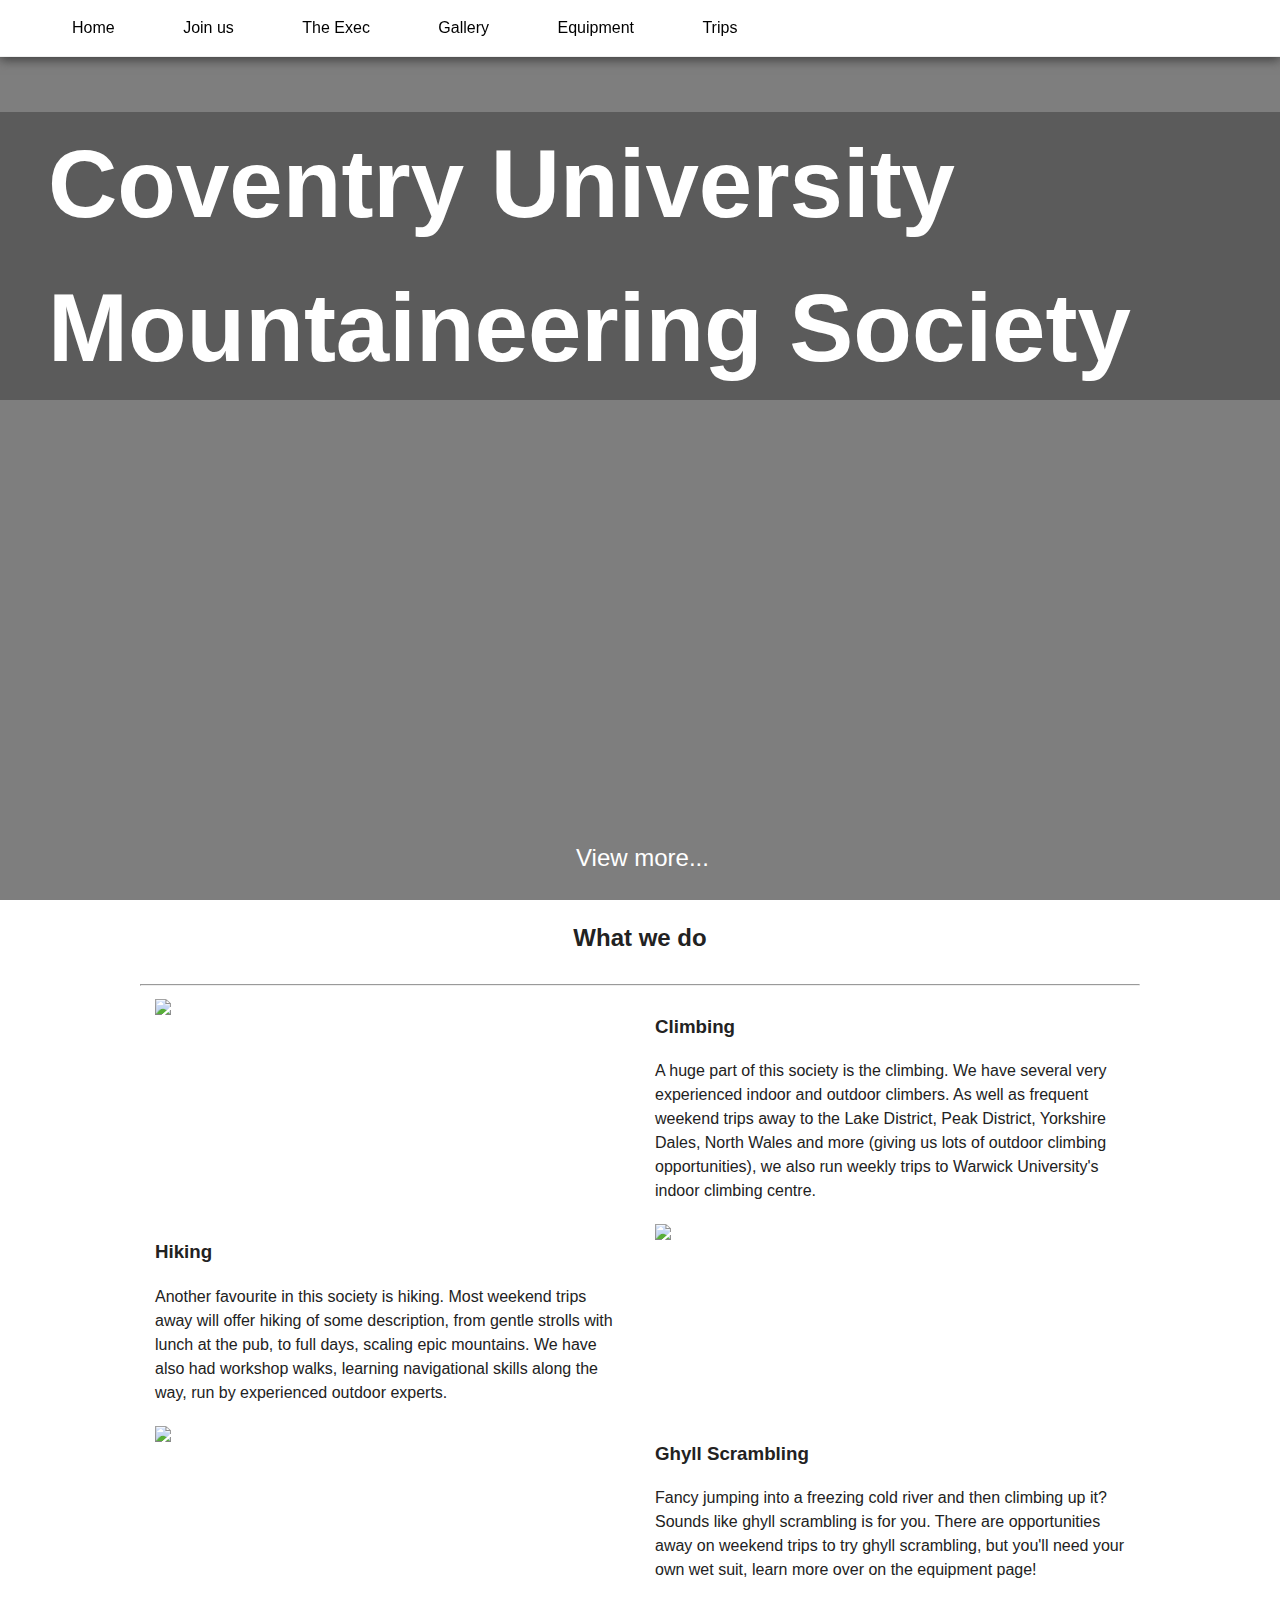
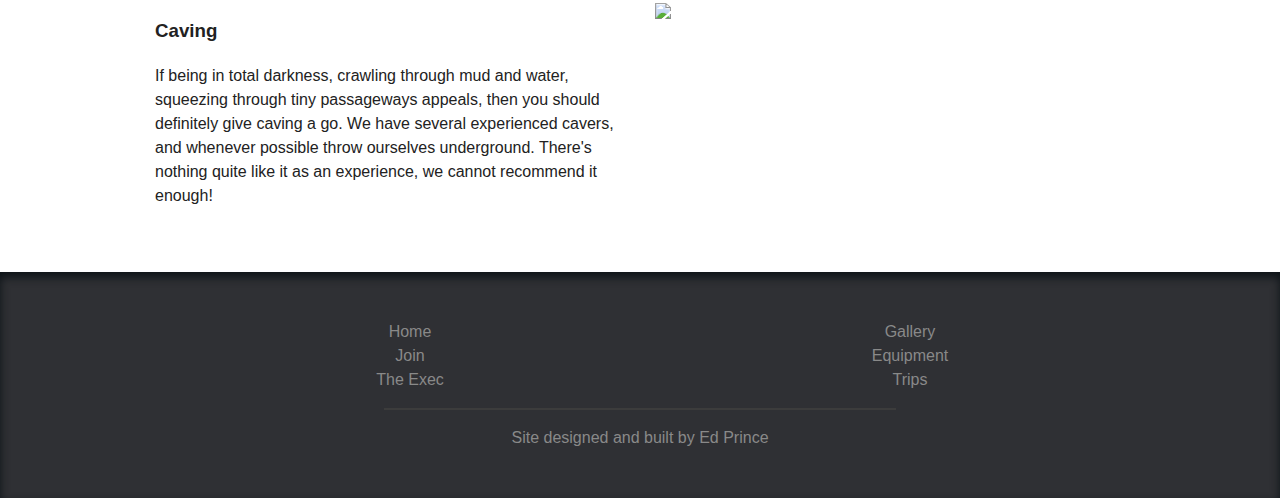
==== index.html @ 5d22e875 "inital commit" ====
<!DOCTYPE html>
<html>
  <head>
    <link href='assets/styles/foundation.css' type='text/css' rel='stylesheet'>
    <link href='assets/styles/main.css' type='text/css' rel='stylesheet'>
    <meta name='viewport' content='width=device-width, initial-scale=1'>
  </head>
  <body>
    <nav role='navigation'>
      <ul>
        <a href='index.html'>Home</a>
        <a href='join.html'>Join us</a>
        <a href='exec.html'>The Exec</a>
        <a href='gallery.html'>Gallery</a>
        <a href='equipment.html'>Equipment</a>
        <a href='trips.html'>Trips</a>
      </ul>
    </nav>
    <div class='banner'>
      <h1>Coventry University Mountaineering Society</h1>
      <p class='bottom-middle'>View more...</p>
    </div>
    <h2 class='center-text'>What we do</h2>
    <div class='row'>
      <hr/>
      <div class='small-12 medium-6 large-6 columns'>
        <img src='https://scontent-lhr3-1.xx.fbcdn.net/hphotos-xat1/v/t1.0-9/1390750_933200456715358_7575628247271418208_n.jpg?oh=2579869098cada220a98e3c2d1320e5d&oe=56D800A7'>
      </div>
      <div class='small-12 medium-6 large-6 columns'>
        <h3>Climbing</h3>
        <p>A huge part of this society is the climbing. We have several very
          experienced indoor and outdoor climbers. As well as frequent weekend
          trips away to the Lake District, Peak District, Yorkshire Dales, North
          Wales and more (giving us lots of outdoor climbing opportunities), we
          also run weekly trips to Warwick University's indoor climbing centre.
        </p>
      </div>
    </div>


    <div class='row'>
      <div class='small-12 medium-6 large-6 columns'>
        <h3>Hiking</h3>
        <p>
          Another favourite in this society is hiking. Most weekend trips away
          will offer hiking of some description, from gentle strolls with lunch
          at the pub, to full days, scaling epic mountains. We have also had
          workshop walks, learning navigational skills along the way, run by
          experienced outdoor experts.
        </p>
      </div>
      <div class='small-12 medium-6 large-6 columns'>
        <img src='https://scontent-lhr3-1.xx.fbcdn.net/hphotos-xtp1/v/t1.0-9/12143160_1124571184221463_495016894882426957_n.jpg?oh=e690f545d40d3f5d02634ebc121af28b&oe=571AF069'>
      </div>
    </div>


    <div class='row'>
      <div class='small-12 medium-6 large-6 columns'>
        <img src='https://scontent-lhr3-1.xx.fbcdn.net/hphotos-xtp1/v/t1.0-9/12227582_10153261225861274_1572023483022556520_n.jpg?oh=525ca7c132d040963d3394be7013a835&oe=5711131B'>
      </div>
      <div class='small-12 medium-6 large-6 columns'>
        <h3>Ghyll Scrambling</h3>
        <p>Fancy jumping into a freezing cold river and then climbing up it?
          Sounds like ghyll scrambling is for you. There are opportunities away
          on weekend trips to try ghyll scrambling, but you'll need your own wet
          suit, learn more over on the equipment page!
        </p>
      </div>
    </div>



    <div class='row'>
      <div class='small-12 medium-6 large-6 columns'>
        <h3>Caving</h3>
        <p>
          If being in total darkness, crawling through mud and water, squeezing
          through tiny passageways appeals, then you should definitely give
          caving a go. We have several experienced cavers, and whenever possible
          throw ourselves underground. There's nothing quite like it as an
          experience, we cannot recommend it enough!
        </p>
      </div>
      <div class='small-12 medium-6 large-6 columns'>
        <img src='https://scontent-lhr3-1.xx.fbcdn.net/hphotos-xap1/v/t1.0-9/12190852_10153250730786274_3039672291292974343_n.jpg?oh=d2701e5f2aa52167abc50d913bb65d3b&oe=56D3A9EB'>
      </div>
    </div>




    <div class='footer'>
      <div class='row'>
        <div class='small-12 medium-6 large-6 columns'>
          <ul>
            <li>Home</li>
            <li>Join</li>
            <li>The Exec</li>
          </ul>
        </div>
        <div class='small-12 medium-6 large-6 columns'>
          <ul>
            <li>Gallery</li>
            <li>Equipment</li>
            <li>Trips</li>
          </ul>
        </div>
      </div>
      <hr />
      <p>Site designed and built by Ed Prince</p>
    </div>

  </body>

</html>
---- assets/styles/main.css ----
body {
  margin: 0;
  padding: 0;
}
body * {
  font-family: helvetica;
}
nav a {
  list-style-type: none;
  margin-right: 2em;
  margin-left: 2em;
  text-decoration: none;
  color: black;
}


nav {
  margin: 0 auto;
  //text-align: center;
  border-bottom: solid 1px #efefef;
  position: fixed;
  top: 0;
  background-color: white;
  width: 100%;
  box-shadow: 0px 3px 10px #403F3F;
  z-index: 10;
}

nav ul {
  display: horizontal;
}

.banner {
  height: 100vh;
  width: 100%;
  background-color: #7e7e7e;
  box-sizing: border-box;
  padding-top: 3em;
  //background-image: url('../images/castle.jpg');
  //background-image: url('https://scontent-lhr3-1.xx.fbcdn.net/hphotos-xpl1/v/t1.0-9/10405504_1630440473887273_3943647595132461081_n.jpg?oh=bee19d6488b1036724e78989224414c3&oe=5714CD9E');
  background-image: url('https://scontent-lhr3-1.xx.fbcdn.net/hphotos-xtp1/v/t1.0-9/11220131_1624210461176941_1132996536258402668_n.jpg?oh=8cff24821f21546caadd8e189a2e6567&oe=571BAAFC');
  background-size: cover;
  position: relative;
}

#equipment {
  background-image: url('../images/knot.jpg');
}

.banner h1 {
  font-style: bold;
  //text-align: center;
  font-size: 6em;
  color: white;
  background-color: rgba(10, 10, 10, .3);
  padding-left: .5em;
}

.bottom-middle {
  position: absolute;
  bottom: 0;
  left: 45%;
  color: white;
  font-size: 1.5em;
}

.center-text {
  text-align: center;
}

.footer {
  background-color: #2F3034;
  bottom: 0;
  width: 100%;
  padding-top: 2em;
  padding-bottom: 2em;
  text-align: center;
  color: #898989;
  margin-top: 3em;
  box-shadow: inset 0px 5px 10px #0D1317;
}

.footer li {
  list-style-type: none;
}

.footer hr {
  width: 40%;
  margin: 0 auto;
  border: solid 1px #3C3C3C;
}
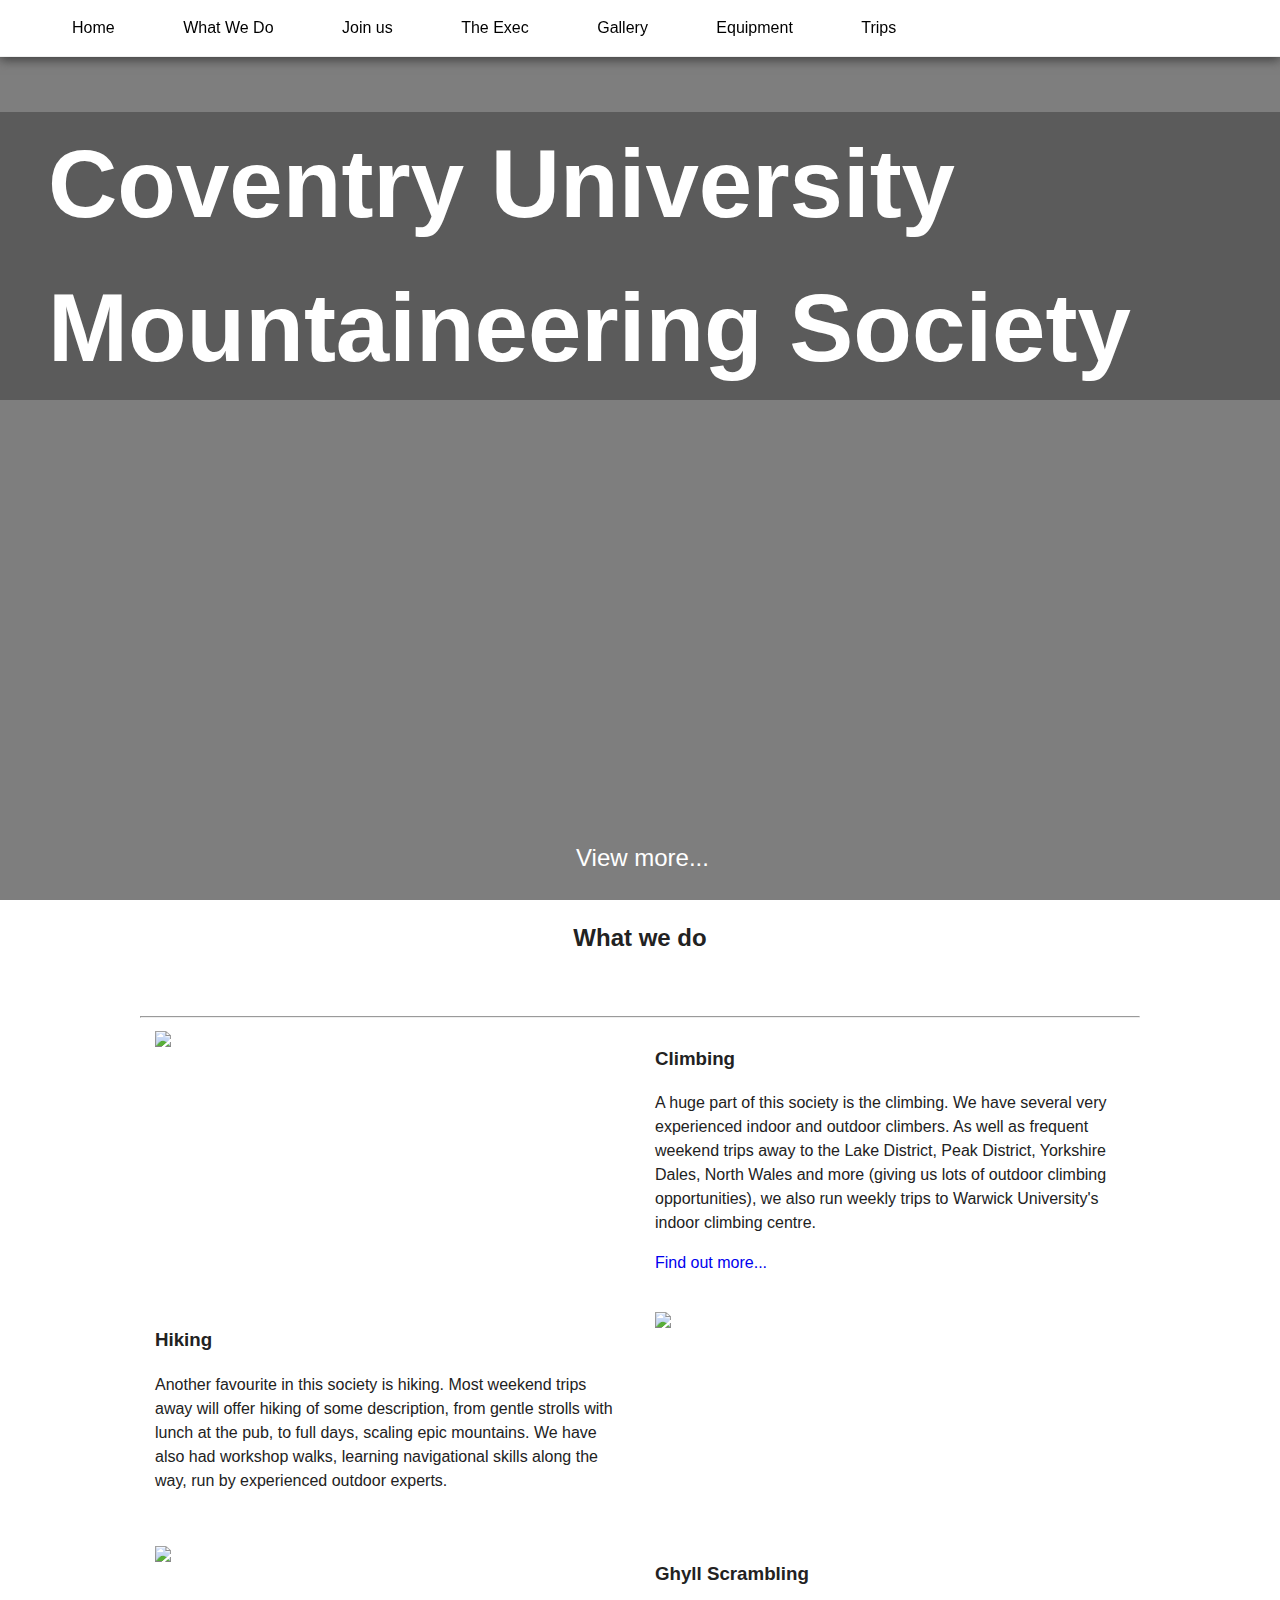
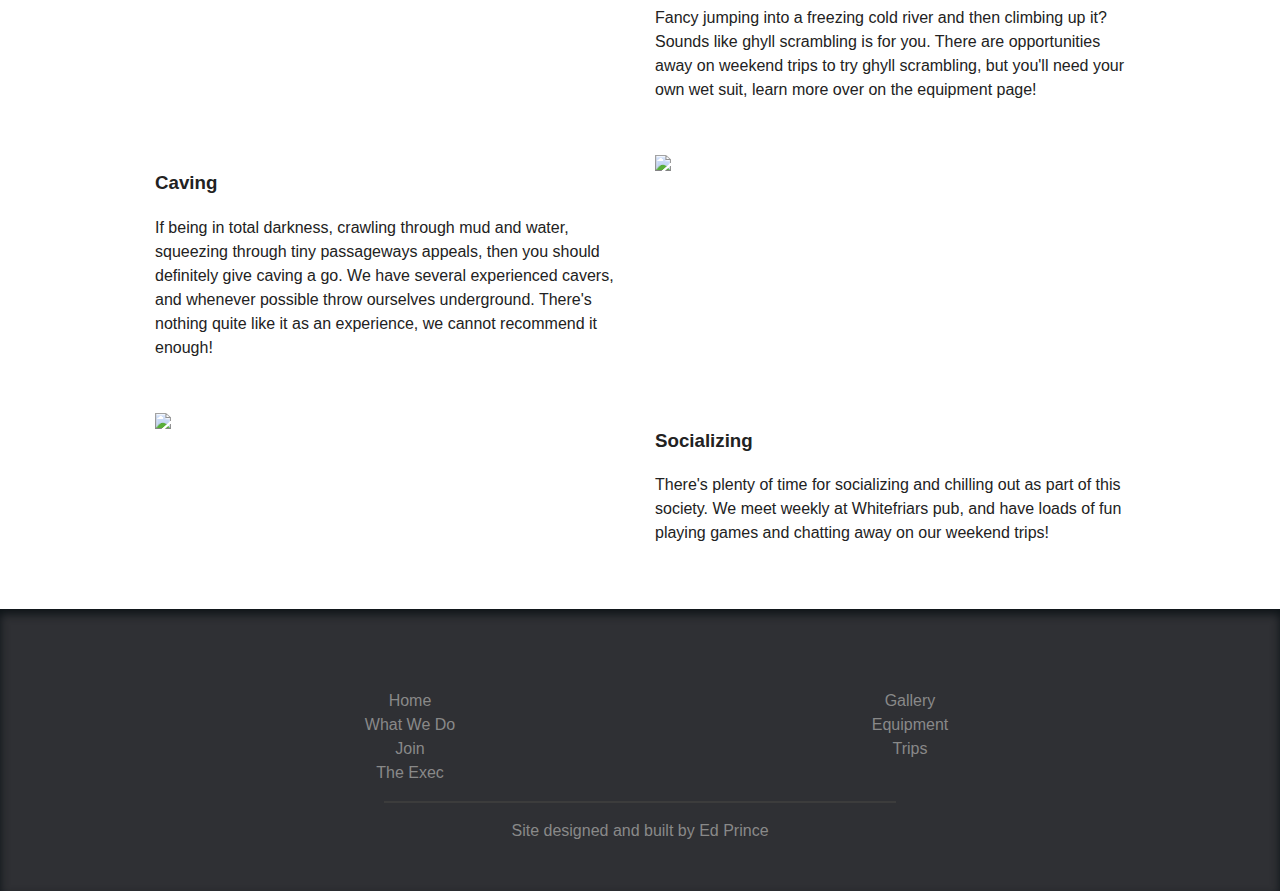
==== commit cfa4a9ad: "fixed banners, mobile optimization" ====
--- a/index.html
+++ b/index.html
@@ -9,6 +9,7 @@
     <nav role='navigation'>
       <ul>
         <a href='index.html'>Home</a>
+        <a href='what-we-do.html'>What We Do</a>
         <a href='join.html'>Join us</a>
         <a href='exec.html'>The Exec</a>
         <a href='gallery.html'>Gallery</a>
@@ -34,6 +35,7 @@
           Wales and more (giving us lots of outdoor climbing opportunities), we
           also run weekly trips to Warwick University's indoor climbing centre.
         </p>
+        <a href='what-we-do.html#climbing'>Find out more...</a>
       </div>
     </div>
 
@@ -89,12 +91,30 @@
 
 
 
+    <div class='row'>
+      <div class='small-12 medium-6 large-6 columns'>
+        <img src='https://scontent-lhr3-1.xx.fbcdn.net/hphotos-xpf1/v/t1.0-9/12313771_10153310132021274_5013911001444658633_n.jpg?oh=be2e4b45527b25f02bf33574d8229c76&oe=572216C1'>
+      </div>
+      <div class='small-12 medium-6 large-6 columns'>
+        <h3>Socializing</h3>
+        <p>
+          There's plenty of time for socializing and chilling out as part
+          of this society. We meet weekly at Whitefriars pub, and have loads of
+          fun playing games and chatting away on our weekend trips!
+
+        </p>
+      </div>
+    </div>
+
+
+
 
     <div class='footer'>
       <div class='row'>
         <div class='small-12 medium-6 large-6 columns'>
           <ul>
             <li>Home</li>
+            <li>What We Do</li>
             <li>Join</li>
             <li>The Exec</li>
           </ul>
--- a/assets/styles/main.css
+++ b/assets/styles/main.css
@@ -1,3 +1,13 @@
+@media (max-width: 40em) {
+  nav a {
+    display: none;
+  }
+}
+@media (min-width: 40em) {
+  .banner h1 {
+    font-size: 6em;
+  }
+}
 body {
   margin: 0;
   padding: 0;
@@ -5,12 +15,21 @@
 body * {
   font-family: helvetica;
 }
+
+.row {
+  padding-top: 2em;
+}
+
 nav a {
   list-style-type: none;
   margin-right: 2em;
   margin-left: 2em;
   text-decoration: none;
   color: black;
+}
+
+a {
+  text-decoration: none;
 }
 
 
@@ -40,6 +59,7 @@
   //background-image: url('https://scontent-lhr3-1.xx.fbcdn.net/hphotos-xpl1/v/t1.0-9/10405504_1630440473887273_3943647595132461081_n.jpg?oh=bee19d6488b1036724e78989224414c3&oe=5714CD9E');
   background-image: url('https://scontent-lhr3-1.xx.fbcdn.net/hphotos-xtp1/v/t1.0-9/11220131_1624210461176941_1132996536258402668_n.jpg?oh=8cff24821f21546caadd8e189a2e6567&oe=571BAAFC');
   background-size: cover;
+  background-attachment: fixed;
   position: relative;
 }
 
@@ -50,7 +70,6 @@
 .banner h1 {
   font-style: bold;
   //text-align: center;
-  font-size: 6em;
   color: white;
   background-color: rgba(10, 10, 10, .3);
   padding-left: .5em;
@@ -89,3 +108,43 @@
   margin: 0 auto;
   border: solid 1px #3C3C3C;
 }
+
+.blank-list li {
+  list-style-type: none;
+}
+
+.shortcuts {
+  display: inline;
+}
+
+.shortcuts li {
+  border-bottom: solid 1px #898989;
+  padding-top: .5em;
+  padding-bottom: .5em;
+  cursor: pointer;
+  color: black;
+}
+
+.shortcuts li a {
+  color: black;
+  display: block;
+}
+
+.shortcuts li:hover a {
+  color: lightblue;
+}
+
+.shortcuts li::after {
+  content: '';
+}
+
+.info {
+  border-bottom: solid 1px #898989;
+  padding-bottom: 1em;
+}
+
+#encap img {
+  //height: 200px;
+  //width: 200px;
+  -o-object-fit: contain;
+}
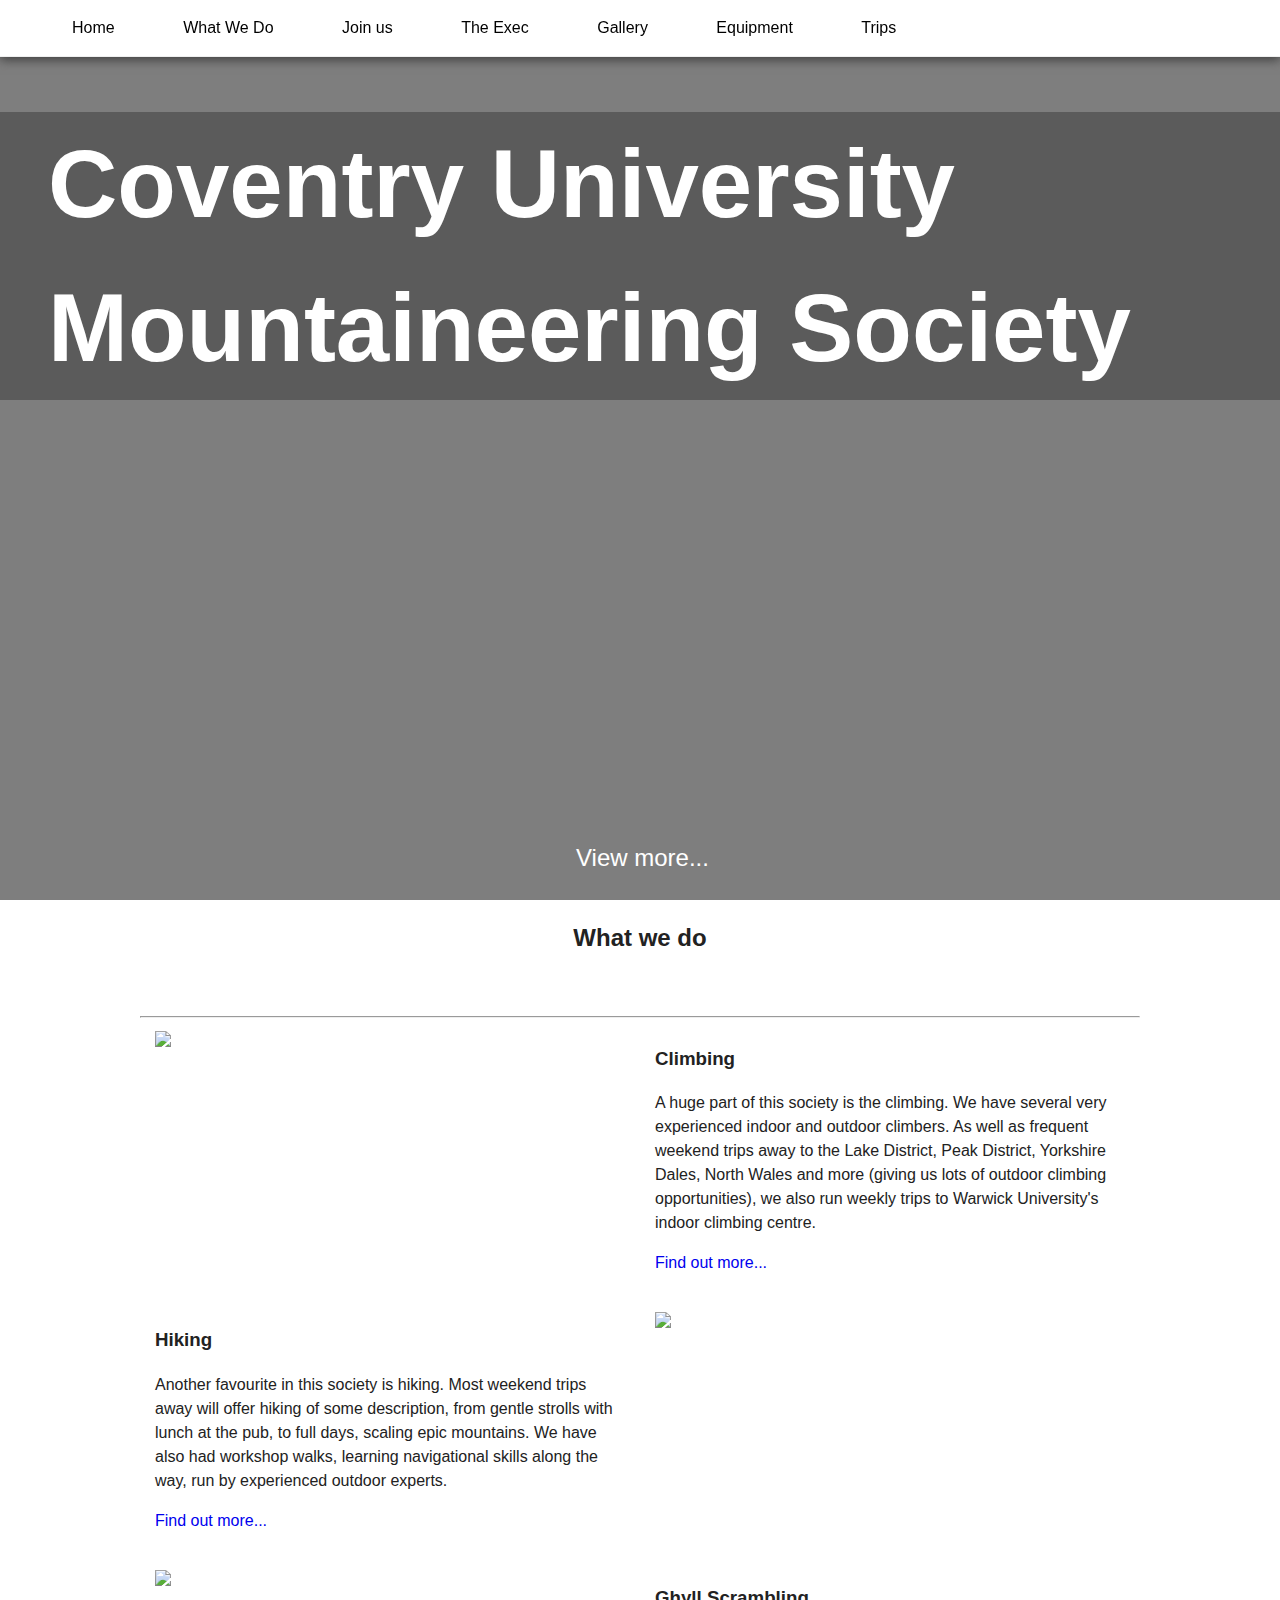
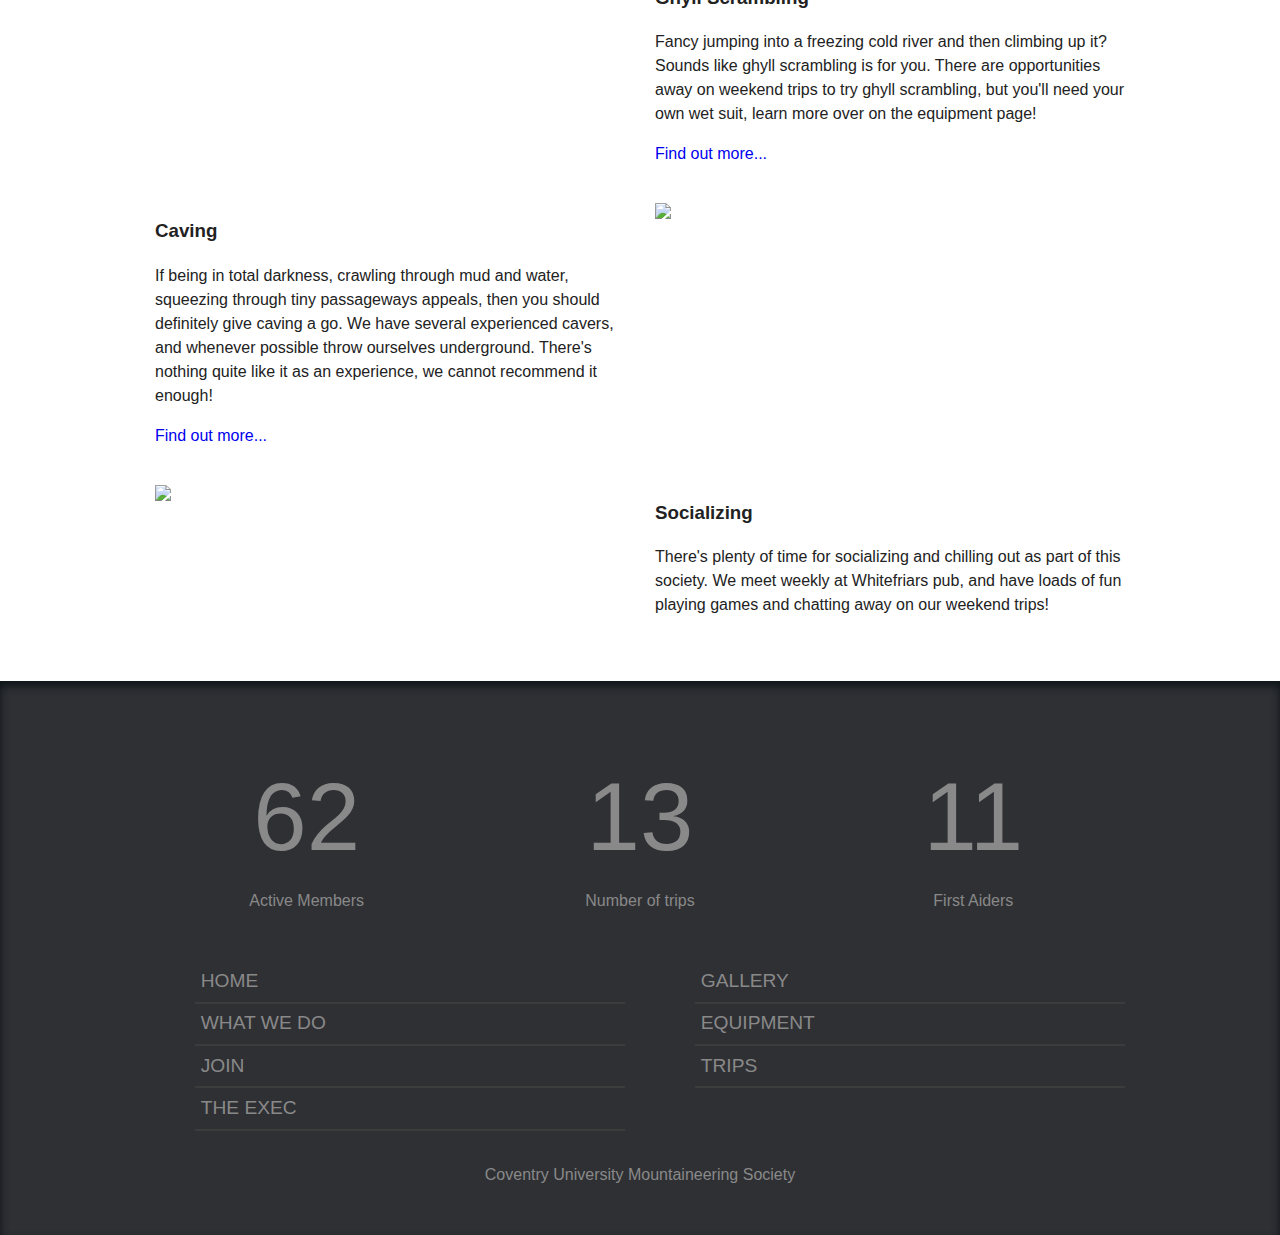
==== commit 46ffabcc: "update" ====
--- a/index.html
+++ b/index.html
@@ -50,6 +50,7 @@
           workshop walks, learning navigational skills along the way, run by
           experienced outdoor experts.
         </p>
+        <a href='what-we-do.html#hiking'>Find out more...</a>
       </div>
       <div class='small-12 medium-6 large-6 columns'>
         <img src='https://scontent-lhr3-1.xx.fbcdn.net/hphotos-xtp1/v/t1.0-9/12143160_1124571184221463_495016894882426957_n.jpg?oh=e690f545d40d3f5d02634ebc121af28b&oe=571AF069'>
@@ -68,6 +69,7 @@
           on weekend trips to try ghyll scrambling, but you'll need your own wet
           suit, learn more over on the equipment page!
         </p>
+        <a href='what-we-do.html#ghyll'>Find out more...</a>
       </div>
     </div>
 
@@ -83,6 +85,7 @@
           throw ourselves underground. There's nothing quite like it as an
           experience, we cannot recommend it enough!
         </p>
+        <a href='what-we-do.html#caving'>Find out more...</a>
       </div>
       <div class='small-12 medium-6 large-6 columns'>
         <img src='https://scontent-lhr3-1.xx.fbcdn.net/hphotos-xap1/v/t1.0-9/12190852_10153250730786274_3039672291292974343_n.jpg?oh=d2701e5f2aa52167abc50d913bb65d3b&oe=56D3A9EB'>
@@ -101,7 +104,6 @@
           There's plenty of time for socializing and chilling out as part
           of this society. We meet weekly at Whitefriars pub, and have loads of
           fun playing games and chatting away on our weekend trips!
-
         </p>
       </div>
     </div>
@@ -111,6 +113,26 @@
 
     <div class='footer'>
       <div class='row'>
+        <div class='small-12 medium-4 large-4 columns'>
+          <div class='stats'>
+            <p class='large-bold'>62</p>
+            <p>Active Members</p>
+          </div>
+        </div>
+        <div class='small-12 medium-4 large-4 columns'>
+          <div class='stats'>
+            <p class='large-bold'>13</p>
+            <p>Number of trips</p>
+          </div>
+        </div>
+        <div class='small-12 medium-4 large-4 columns'>
+          <div class='stats'>
+            <p class='large-bold'>11</p>
+            <p>First Aiders</p>
+          </div>
+        </div>
+      </div>
+      <div class='row sitemap'>
         <div class='small-12 medium-6 large-6 columns'>
           <ul>
             <li>Home</li>
@@ -127,8 +149,7 @@
           </ul>
         </div>
       </div>
-      <hr />
-      <p>Site designed and built by Ed Prince</p>
+      <p>Coventry University Mountaineering Society</p>
     </div>
 
   </body>
--- a/assets/styles/main.css
+++ b/assets/styles/main.css
@@ -99,8 +99,28 @@
   box-shadow: inset 0px 5px 10px #0D1317;
 }
 
-.footer li {
-  list-style-type: none;
+.stats {
+  list-style-type: none;
+}
+
+.stats li {
+  display: inline !important;
+}
+
+.stats p {
+  margin: 0;
+}
+.large-bold {
+  font-size: 6em;
+}
+
+.footer .sitemap li {
+  list-style-type: none;
+  border-bottom: solid 2px #3C3C3C;
+  text-align: left;
+  padding: .3em;
+  font-size: 1.2em;
+  text-transform: uppercase;
 }
 
 .footer hr {
@@ -148,3 +168,38 @@
   //width: 200px;
   -o-object-fit: contain;
 }
+
+.clean-list li {
+  list-style-type: none;
+  padding: .5em;
+}
+
+.clean-list li:not(:last-child) {
+  border-bottom: solid 1px #898989;
+} 
+
+.panel {
+  text-align: center;
+  background-color: #efefef;
+}
+
+.row.panel {
+  margin-top: 2em;
+  padding-top: 0;
+}
+
+.bold {
+  text-transform: uppercase;
+}
+
+.bold h1 {
+  margin: 0;
+  font-size: 3em;
+  line-height: .8;
+}
+
+.bold h2 {
+  margin: 0;
+  font-size: 5em;
+  line-height: .8;
+}
